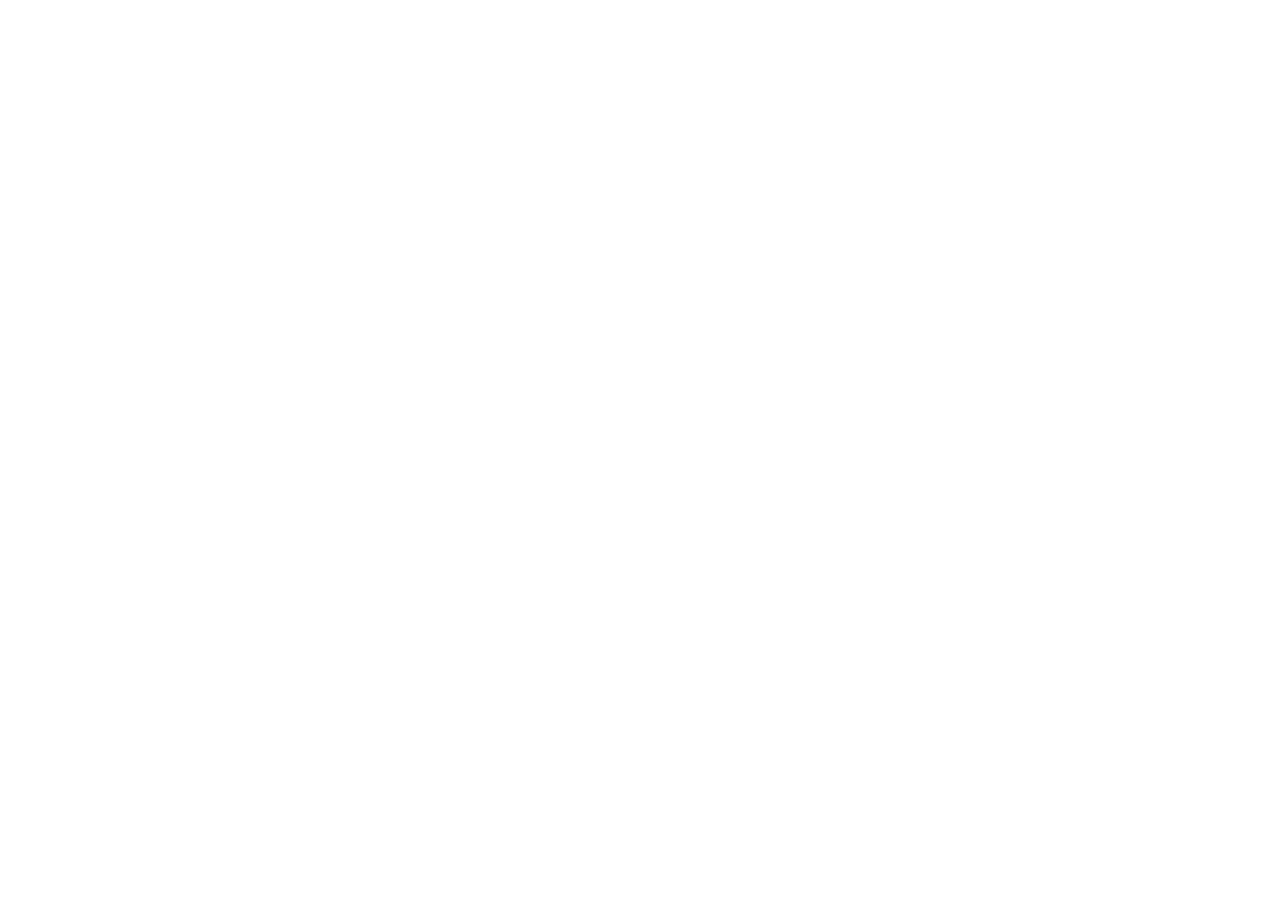
==== class.html @ 90467ef7 "向模块化进军，创建类" ====
<!DOCTYPE html>
<html lang="en">
<head>
	<meta charset="utf-8" />
	<title>创建类</title>
</head>
<body>
<script type="text/javascript">
	// 创建类
	var Class = function() {
		var klass = function() {
			this.init.apply(this, arguments);
		};
		klass.prototype.init = function() {};
		// 定义prototype的别名
		klass.fn = klass.prototype;
		// 定义类别名
		
		// 给类添加属性
		klass.extend = function(obj) {
			var extended = obj.extended;
			for(var i in obj) {
				klass[i] = obj[i];
			}
			if (extended) { extended(klass); }
		};
		// 给实例添加属性
		klass.include = function(obj) {
			var included = obj.included;
			for(var i in obj) {
				klass.fn[i] = obj[i];
			}
			if (included) { included(klass); }
		};
		return klass;
	}

</script>
</body>
</html>
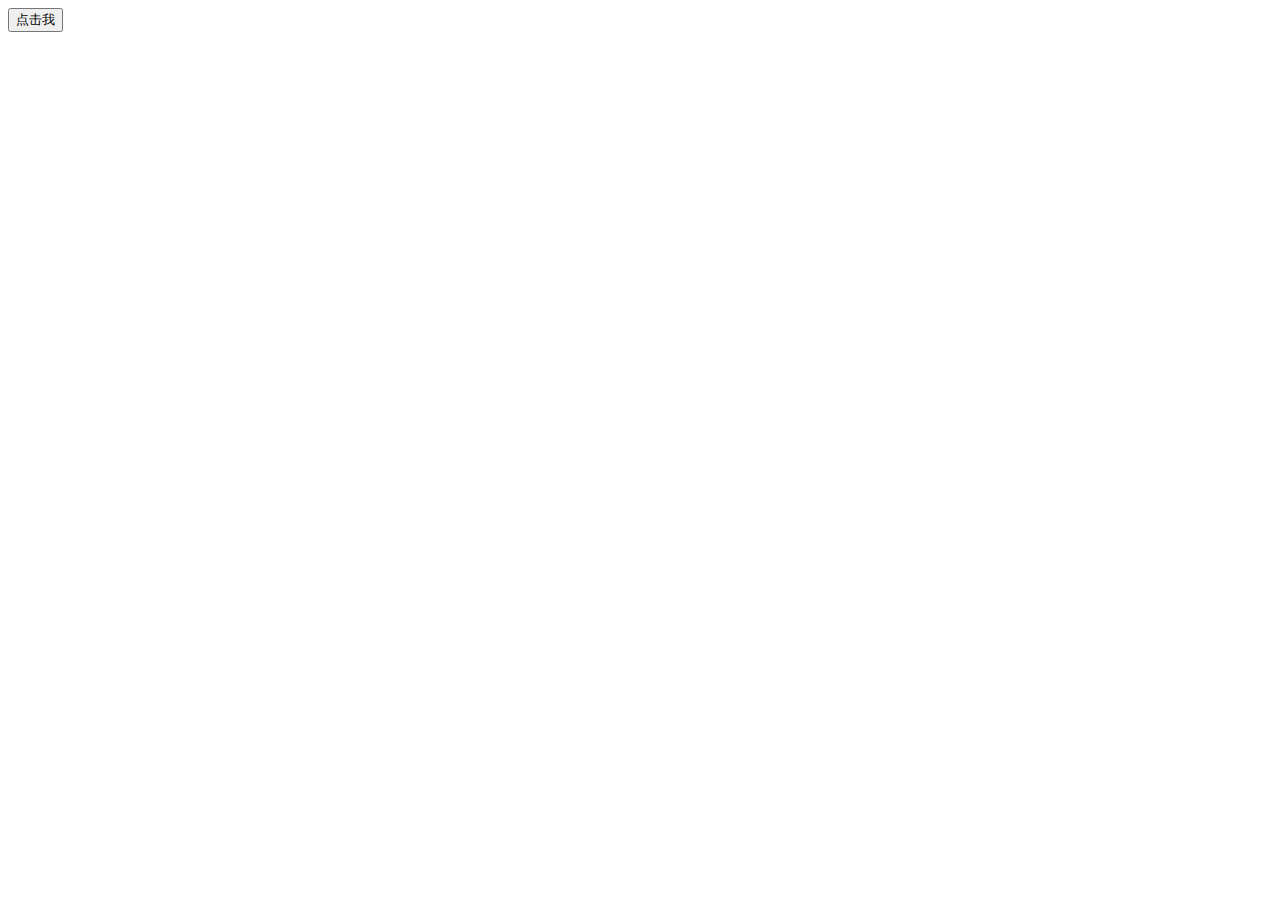
==== commit edb5383c: "事件处理器未使用代理函数" ====
--- a/class.html
+++ b/class.html
@@ -5,36 +5,74 @@
 	<title>创建类</title>
 </head>
 <body>
+<input type="submit" value="点击我" id="submit" />
 <script type="text/javascript">
-	// 创建类
-	var Class = function() {
+	// 创建类的过程
+	// 为类库添加继承
+	var Class = function(parent) {
 		var klass = function() {
 			this.init.apply(this, arguments);
 		};
-		klass.prototype.init = function() {};
-		// 定义prototype的别名
-		klass.fn = klass.prototype;
-		// 定义类别名
+		if (parent) {										// 继承父类实例的原型
+			var subclass = function() {};
+			subclass.prototype = parent.prototype;
+			klass.prototype = new subclass;					// 改变klass的原型
+		}
+
+		klass.prototype.init = function() {};				// 默认的init()方法
 		
-		// 给类添加属性
-		klass.extend = function(obj) {
+		klass.fn = klass.prototype;							// 定义prototype的别名
+		
+		klass.fn.parent = klass;							// 定义类别名
+
+		klass._super = klass.__proto__;						// 理解不了，不知道指向哪里
+
+		klass.proxy = function(func) {						// 添加一个proxy函数
+			var self = this;
+			return (function() {							// 返回一个指定执行作用域的函数
+				return func.apply(self, func);
+			});
+		}
+
+		klass.fn.proxy = klass.proxy;						// 为实例添加proxy方法
+															
+		klass.extend = function(obj) {						// 给类添加属性
 			var extended = obj.extended;
 			for(var i in obj) {
 				klass[i] = obj[i];
 			}
 			if (extended) { extended(klass); }
 		};
-		// 给实例添加属性
-		klass.include = function(obj) {
+		
+		klass.include = function(obj) {						// 给实例添加属性
 			var included = obj.included;
 			for(var i in obj) {
 				klass.fn[i] = obj[i];
 			}
 			if (included) { included(klass); }
 		};
+
 		return klass;
-	}
+	};			// 此分号不能省略
 
+	(function() {
+		var Button = new Class;
+		Button.include({
+			init: function() {
+				this.element = document.getElementById('submit');
+				var that = this;
+				this.element.onclick = function() {
+					that.clickHandle();
+				}
+			},
+			clickHandle: function() {
+				console.log('click');
+			}
+		});
+
+		// 简单使用这个类
+		var btn = new Button();
+	})();
 </script>
 </body>
 </html>